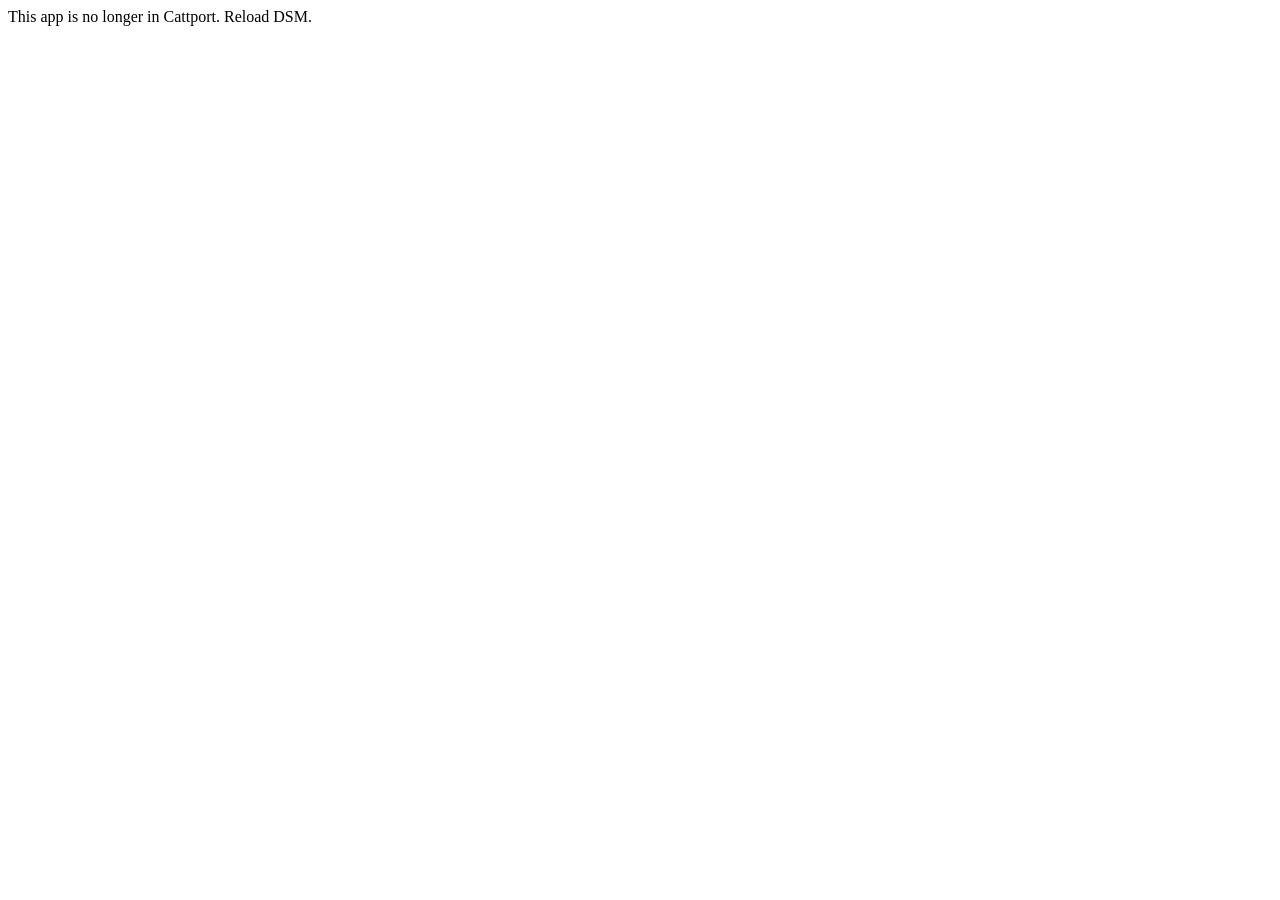
==== src/package/ui/open.html @ 2bb51152 "Cattport 1.0.0 beta 1" ====
<!doctype html>
<html>
<head>
<meta charset="utf-8">
<meta name="referrer" content="no-referrer">
<meta http-equiv="Content-Security-Policy" content="default-src 'none'; script-src 'self'; connect-src 'self'; base-uri 'none'; form-action 'none'">
<title>Cattport</title>
</head>
<body>
<script src="network.js"></script>
<script src="open.js"></script>
</body>
</html>
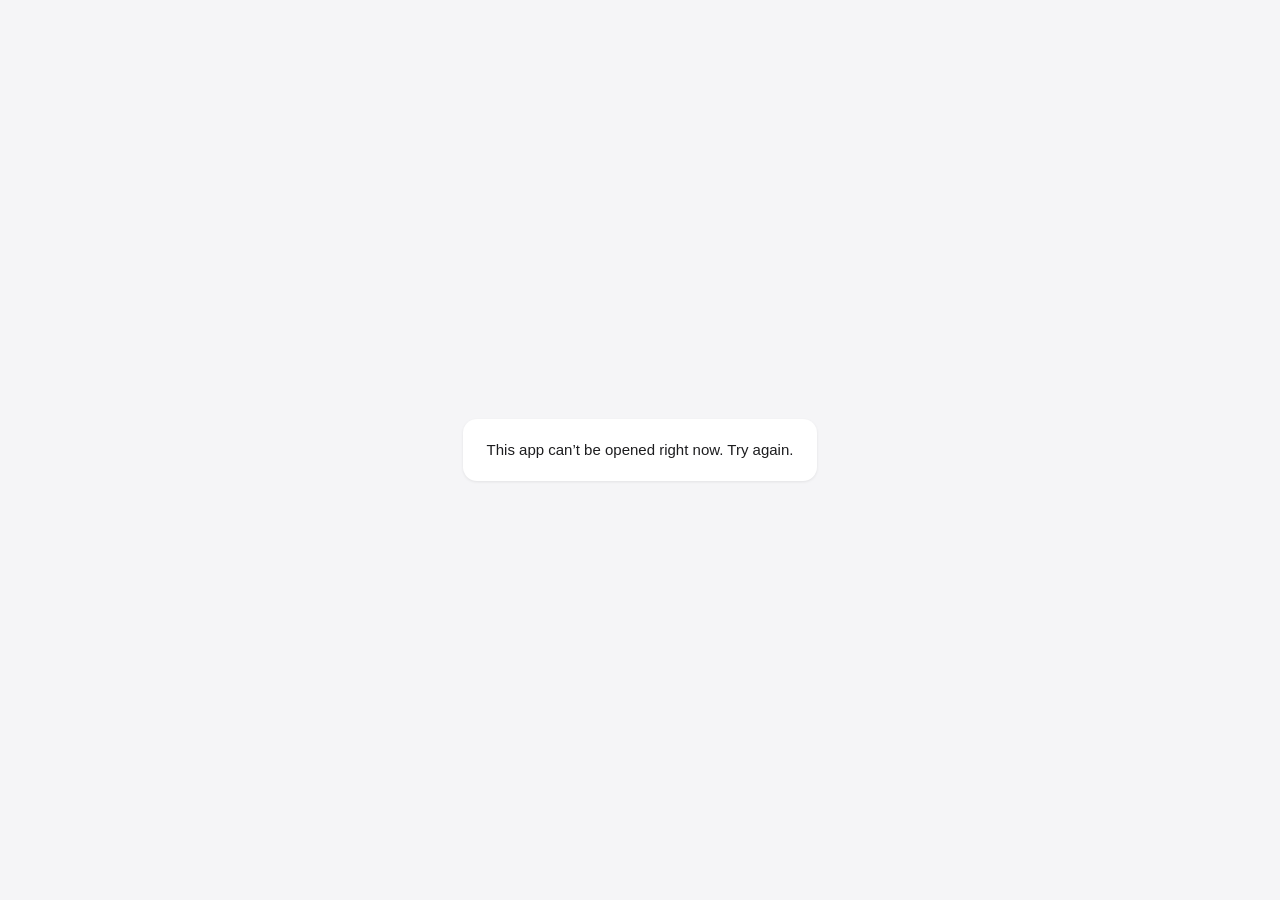
==== commit 458f1c8c: "Cattport 1.0.0 beta 4 - Chosen people: show an app only to picked users and groups, or to everyone  " ====
--- a/src/package/ui/open.html
+++ b/src/package/ui/open.html
@@ -3,11 +3,13 @@
 <head>
 <meta charset="utf-8">
 <meta name="referrer" content="no-referrer">
-<meta http-equiv="Content-Security-Policy" content="default-src 'none'; script-src 'self'; connect-src 'self'; base-uri 'none'; form-action 'none'">
+<meta name="viewport" content="width=device-width, initial-scale=1">
+<meta http-equiv="Content-Security-Policy" content="default-src 'none'; script-src 'self'; connect-src 'self'; style-src 'self'; base-uri 'none'; form-action 'none'">
 <title>Cattport</title>
+<link rel="stylesheet" href="open.css?v=__VERSION__">
 </head>
 <body>
-<script src="network.js"></script>
-<script src="open.js"></script>
+<script src="network.js?v=__VERSION__"></script>
+<script src="open.js?v=__VERSION__"></script>
 </body>
 </html>
--- a/src/package/ui/open.css
+++ b/src/package/ui/open.css
@@ -0,0 +1,7 @@
+:root { color-scheme: light dark; }
+body { margin: 0; min-height: 100vh; display: grid; place-items: center; font: 15px/1.5 -apple-system, BlinkMacSystemFont, "Inter", "Segoe UI", sans-serif; color: #1d1d1f; background: #f5f5f7; }
+p { max-width: 28rem; margin: 2rem; padding: 1.25rem 1.5rem; text-align: center; border-radius: 14px; background: #fff; box-shadow: 0 1px 3px rgba(0, 0, 0, .08); }
+@media (prefers-color-scheme: dark) {
+  body { color: #f5f5f7; background: #1c1c1e; }
+  p { background: #2c2c2e; box-shadow: none; }
+}
